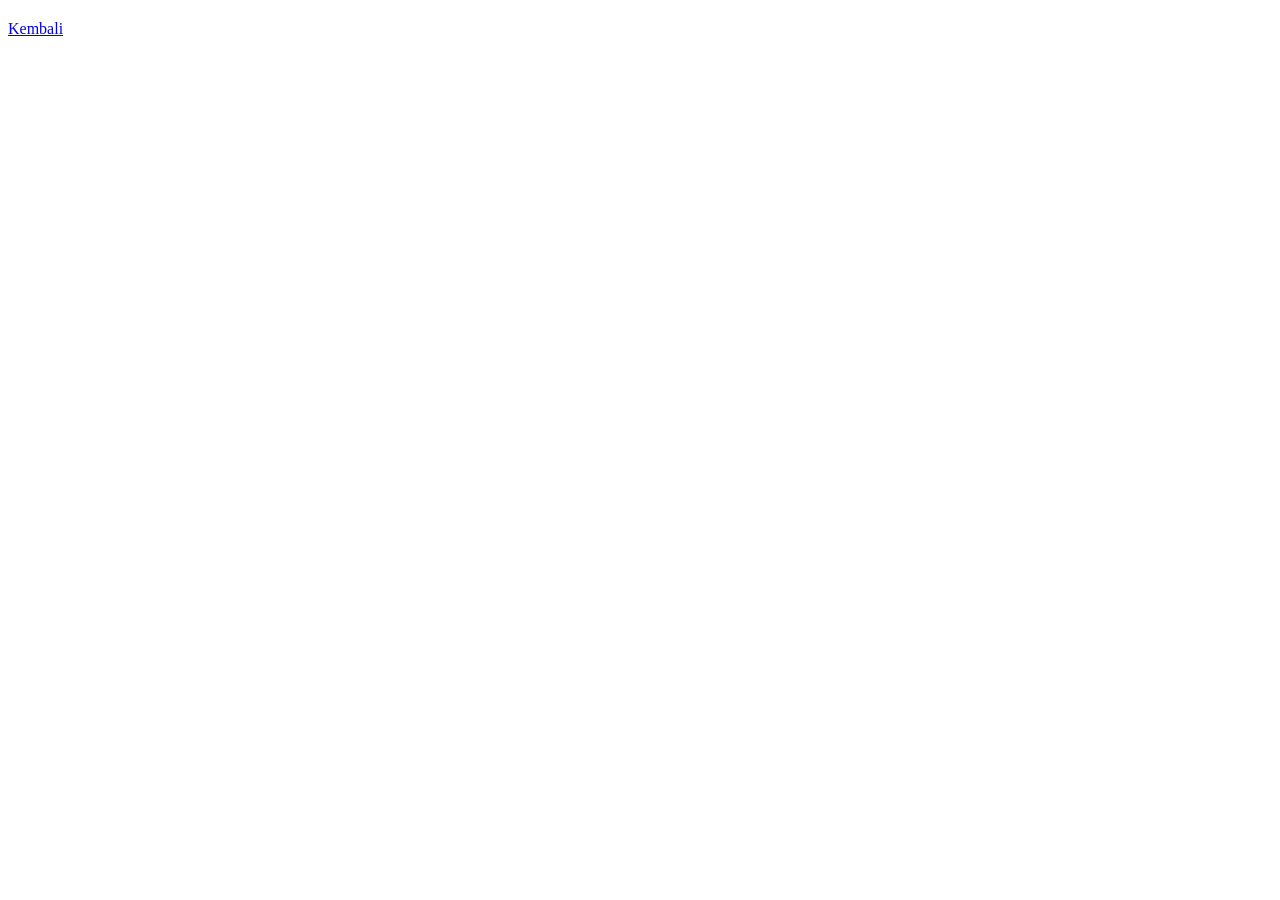
==== pergipergi/src/main/resources/templates/delete-agensi.html @ 48ee0a4a "feat:tutorial-2-pergipergi" ====
<!DOCTYPE html>
<html lang="en" xmlns:th="http://thymeleaf.org">
<head>
    <title>Delete Agensi</title>
</head>
<body>
<h2 th:text="'Travel Agensi dengan id Agensi ' + ${idAgensi} + ' berhasil dihapus.'"></h2>
<a href="/agensi/viewAll">Kembali</a>
</body>
</html>
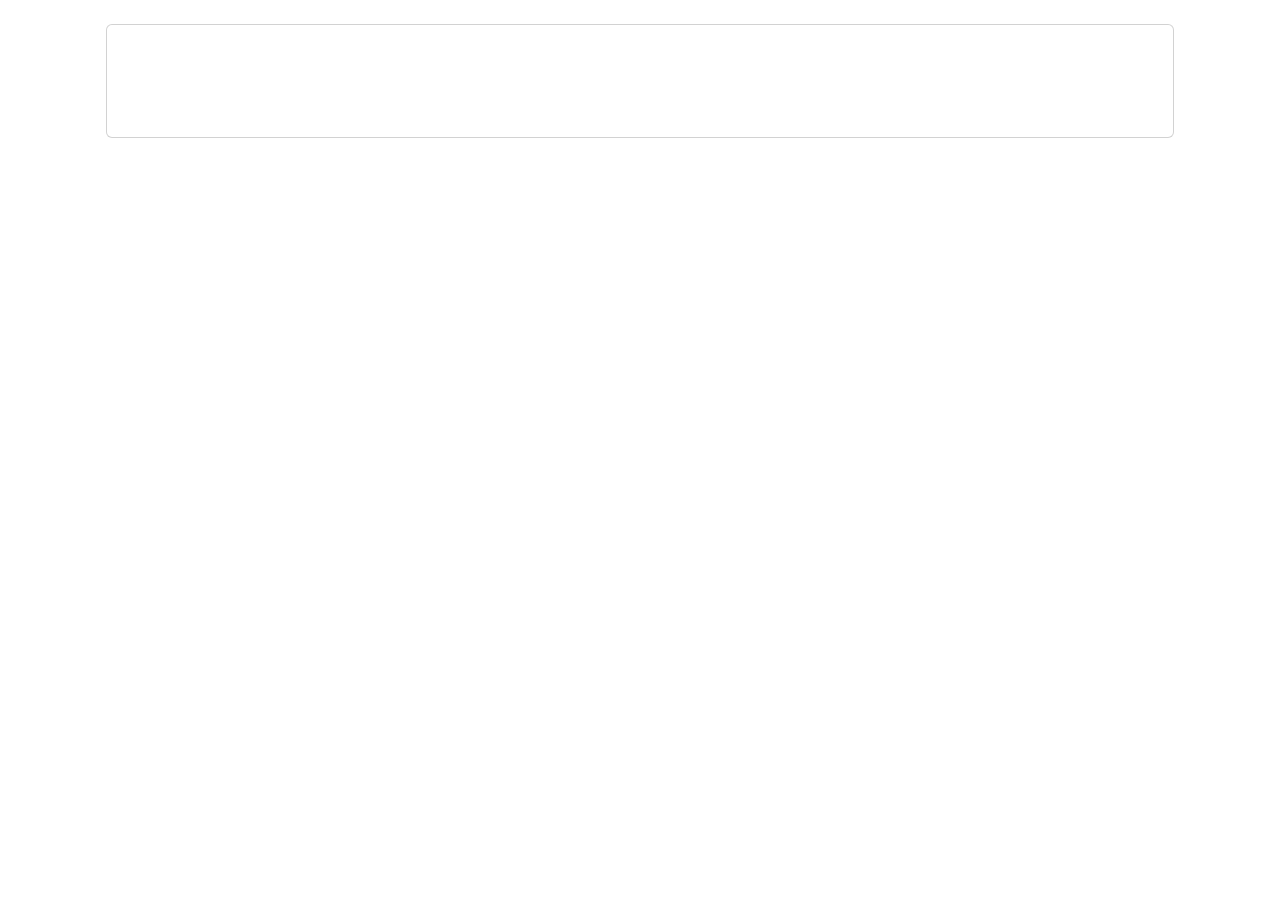
==== commit a255ec89: "Commit 1 tutorial 5" ====
--- a/pergipergi/src/main/resources/templates/delete-agensi.html
+++ b/pergipergi/src/main/resources/templates/delete-agensi.html
@@ -1,10 +1,27 @@
 <!DOCTYPE html>
 <html lang="en" xmlns:th="http://thymeleaf.org">
+
 <head>
-    <title>Delete Agensi</title>
+    <title>21 Cineplux</title>
+    <link href="https://cdn.jsdelivr.net/npm/bootstrap@5.1.1/dist/css/bootstrap.min.css" rel="stylesheet"
+          integrity="sha384-F3w7mX95PdgyTmZZMECAngseQB83DfGTowi0iMjiWaeVhAn4FJkqJByhZMI3AhiU" crossorigin="anonymous">
 </head>
+
 <body>
-<h2 th:text="'Travel Agensi dengan id Agensi ' + ${idAgensi} + ' berhasil dihapus.'"></h2>
-<a href="/agensi/viewAll">Kembali</a>
+<div class="container">
+    <div class="card m-4 p-4">
+        <div class="card-body">
+            <div class="justify-content-center">
+                <br>
+                <h2
+                        th:text="'Agensi '+${noAgensi}+ ' telah berhasil dihapus'">
+                </h2>
+
+            </div>
+        </div>
+    </div>
+</div>
+
 </body>
+
 </html>
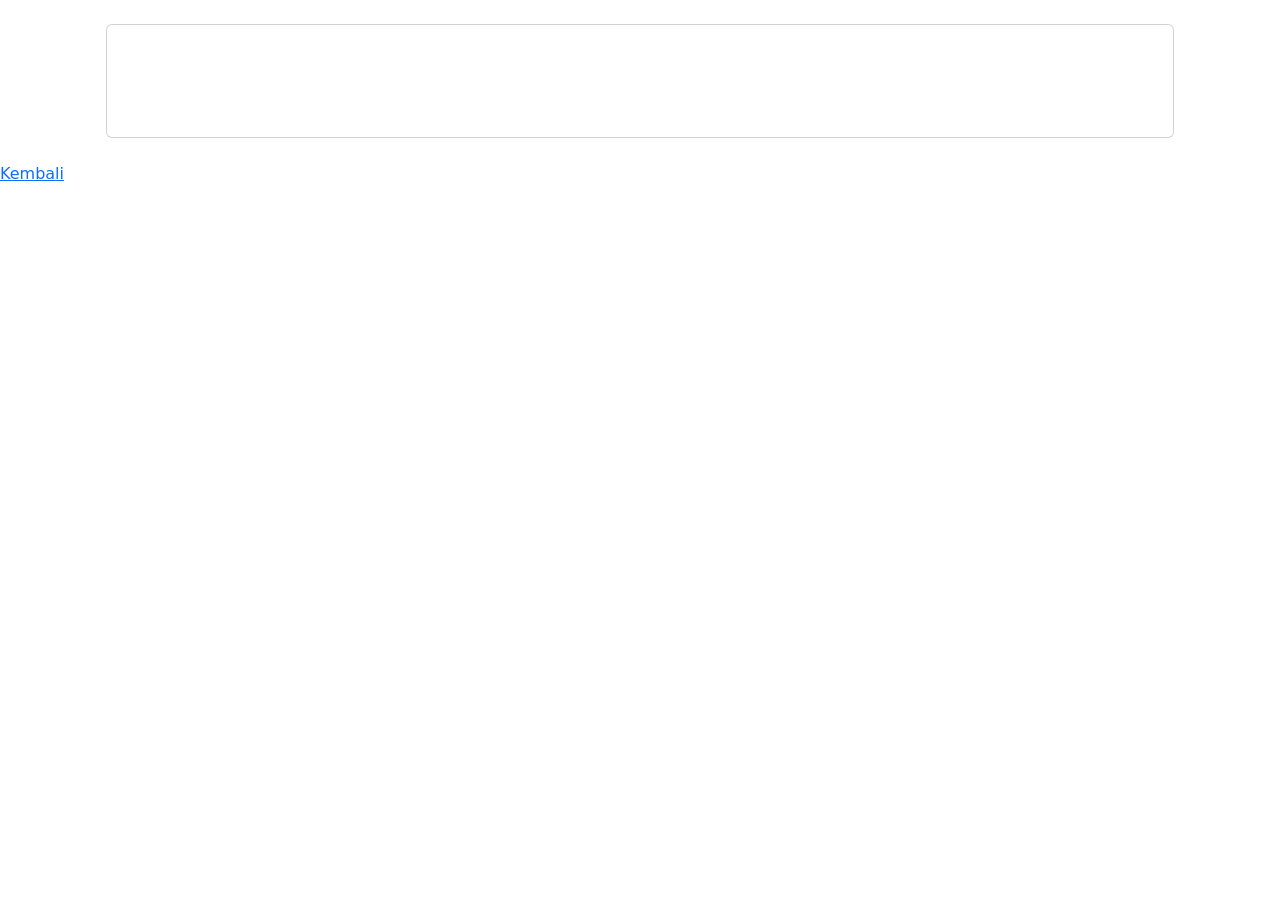
==== commit 3467eb1d: "Merge branch 'main' into feat/tutorial-5-pergipergi" ====
--- a/pergipergi/src/main/resources/templates/delete-agensi.html
+++ b/pergipergi/src/main/resources/templates/delete-agensi.html
@@ -24,4 +24,11 @@
 
 </body>
 
+<head>
+    <title>Delete Agensi</title>
+</head>
+<body>
+<h2 th:text="'Travel Agensi dengan id Agensi ' + ${idAgensi} + ' berhasil dihapus.'"></h2>
+<a href="/agensi/viewAll">Kembali</a>
+</body>
 </html>
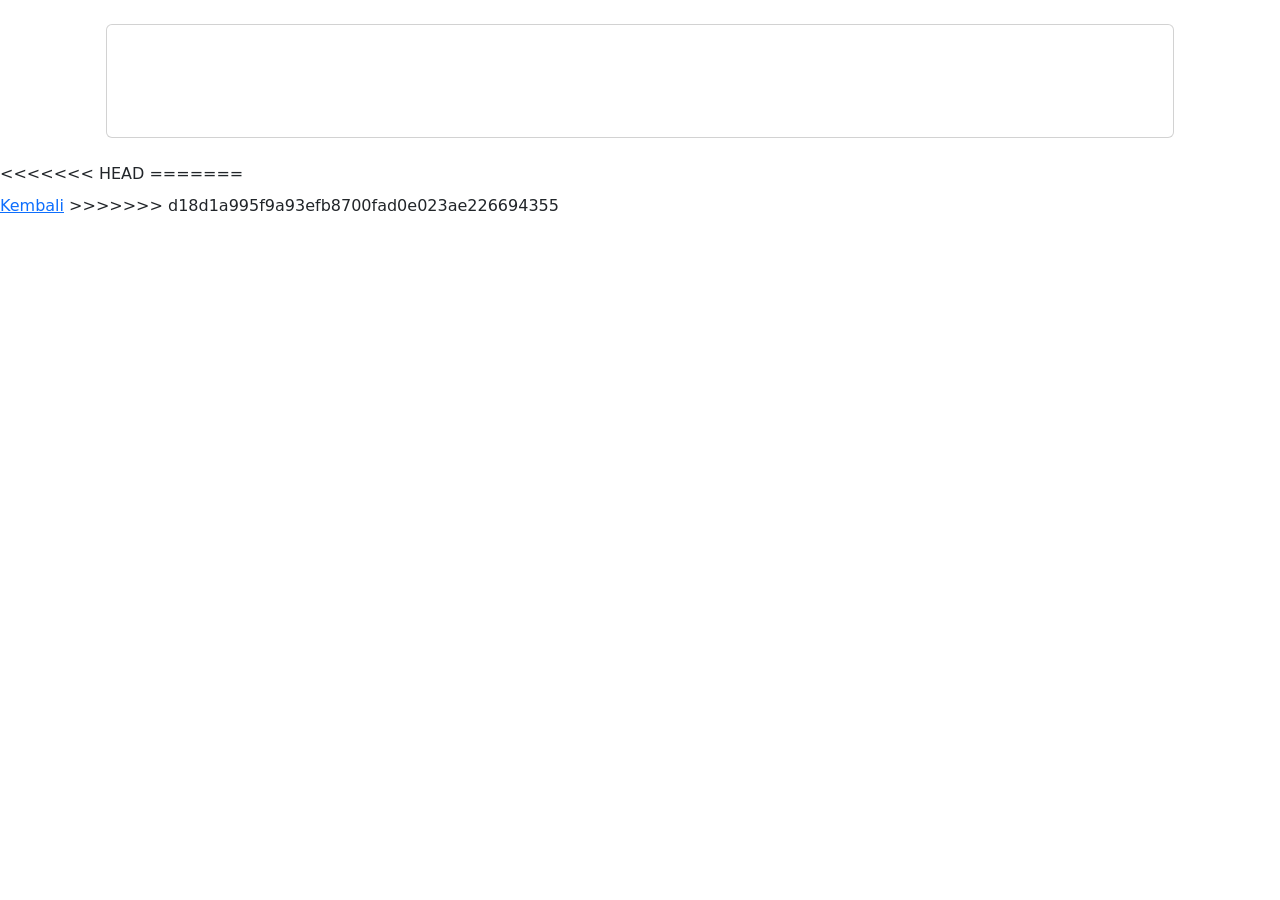
==== commit 6c30812f: "push tutorial 8" ====
--- a/pergipergi/src/main/resources/templates/delete-agensi.html
+++ b/pergipergi/src/main/resources/templates/delete-agensi.html
@@ -24,6 +24,10 @@
 
 </body>
 
+<<<<<<< HEAD
+=======
+
+
 <head>
     <title>Delete Agensi</title>
 </head>
@@ -31,4 +35,5 @@
 <h2 th:text="'Travel Agensi dengan id Agensi ' + ${idAgensi} + ' berhasil dihapus.'"></h2>
 <a href="/agensi/viewAll">Kembali</a>
 </body>
+>>>>>>> d18d1a995f9a93efb8700fad0e023ae226694355
 </html>
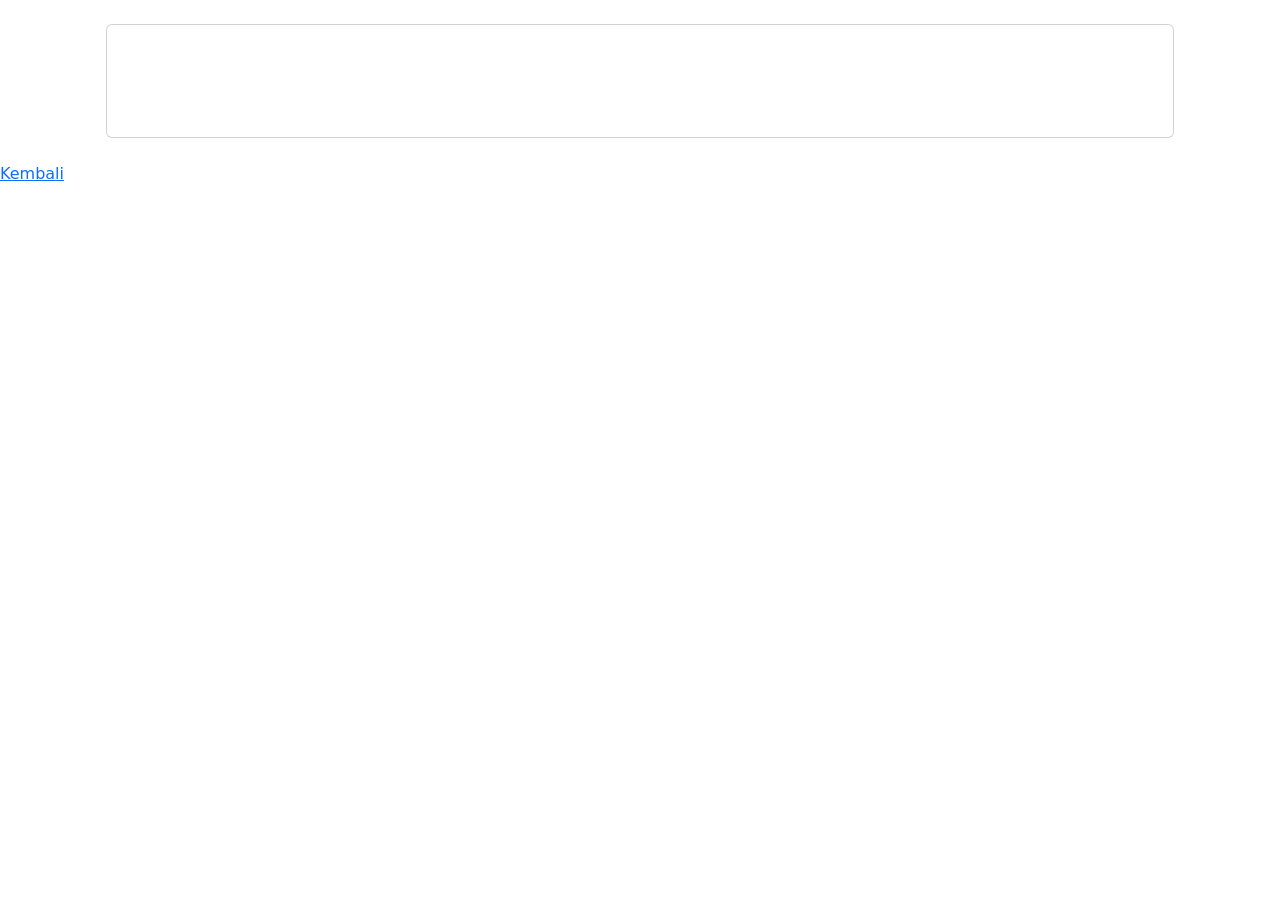
==== commit 9f633202: "Merge branch 'main' into feat/tutorial-8" ====
--- a/pergipergi/src/main/resources/templates/delete-agensi.html
+++ b/pergipergi/src/main/resources/templates/delete-agensi.html
@@ -24,8 +24,7 @@
 
 </body>
 
-<<<<<<< HEAD
-=======
+
 
 
 <head>
@@ -35,5 +34,4 @@
 <h2 th:text="'Travel Agensi dengan id Agensi ' + ${idAgensi} + ' berhasil dihapus.'"></h2>
 <a href="/agensi/viewAll">Kembali</a>
 </body>
->>>>>>> d18d1a995f9a93efb8700fad0e023ae226694355
 </html>
